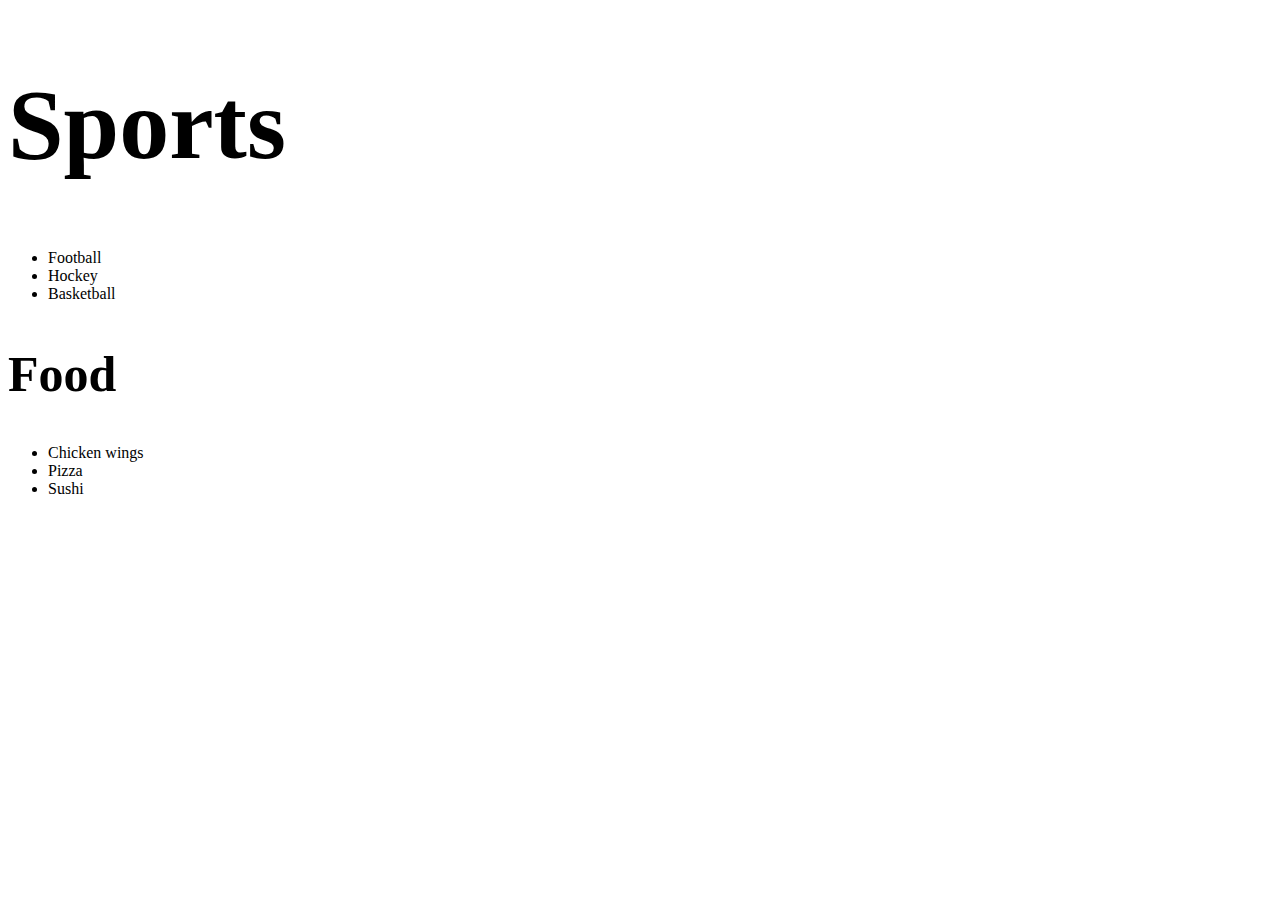
==== articles.html @ 61eac607 "created second page" ====
<!DOCTYPE html>
<html>
  <head>
    <meta charset=“utf-8” />
    <title> Articles </title>
  </head>
  <body>
    <style>
      h1 { 
        font-size: 100px;
         }
      </style>
      <h1>
        Sports
      </h1>
   
    <p>
      <ul>
        <li>Football</li>
        <li>Hockey</li>
        <li>Basketball</li>
      </ul>    
    </p>
    <style>
      h2 { 
        font-size: 50px;
         }
      </style>
      <h2>
        Food
      </h2>
    <p>
      <ul>
        <li>Chicken wings</li>
        <li>Pizza</li>
        <li>Sushi</li>
      </ul> 
    </p>
  </body>
</html>
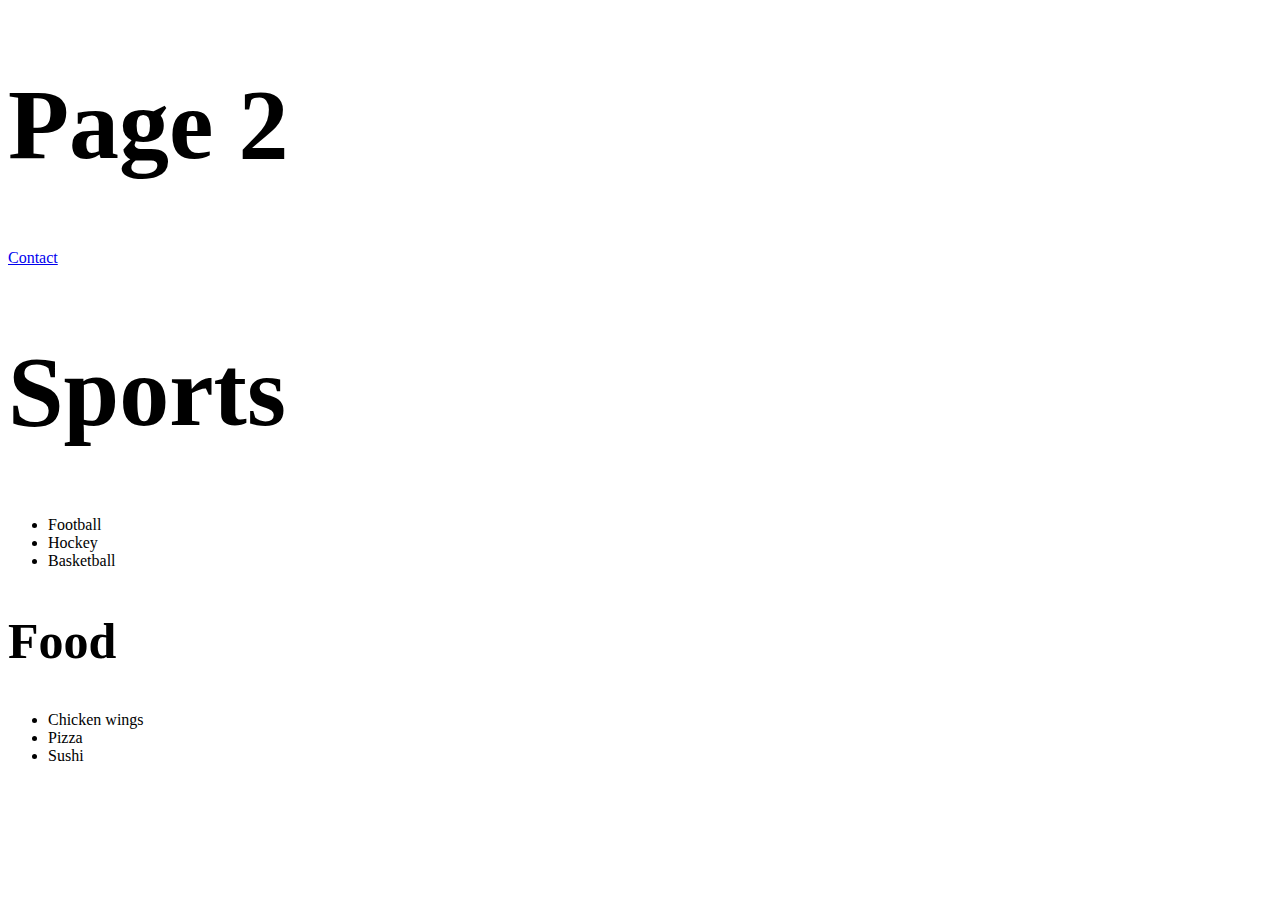
==== commit 62a4981f: "added url switch" ====
--- a/articles.html
+++ b/articles.html
@@ -4,6 +4,10 @@
     <meta charset=“utf-8” />
     <title> Articles </title>
   </head>
+  <body>
+    <h1>Page 2</h1>
+    <a href="file:///Users/ashertitus/Documents/GitHub/ajtitus_HW6/Untitled/articles.html">Contact</a>
+  </body>
   <body>
     <style>
       h1 { 
@@ -12,8 +16,7 @@
       </style>
       <h1>
         Sports
-      </h1>
-   
+      </h1> 
     <p>
       <ul>
         <li>Football</li>
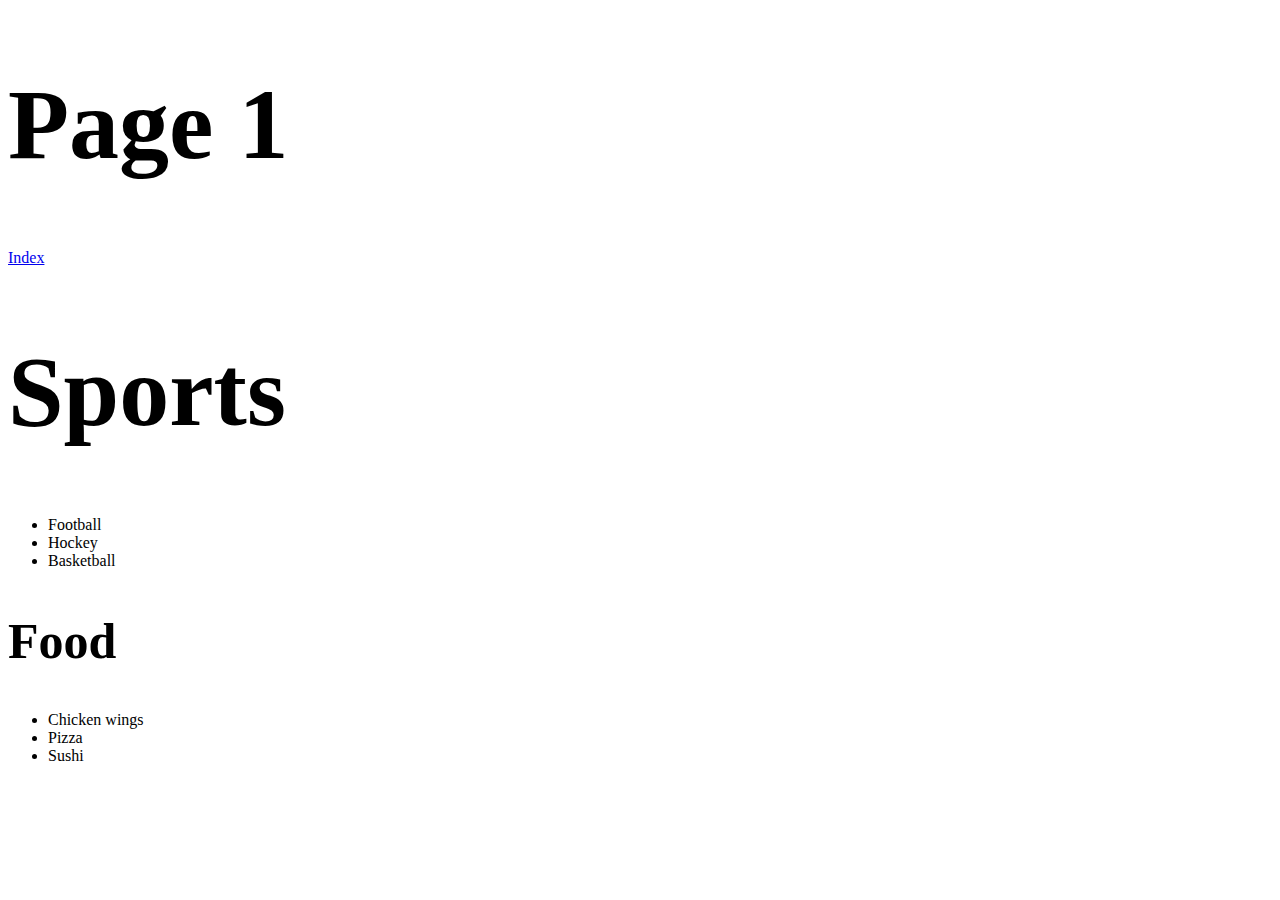
==== commit c41a70b9: "urlFinal" ====
--- a/articles.html
+++ b/articles.html
@@ -5,8 +5,8 @@
     <title> Articles </title>
   </head>
   <body>
-    <h1>Page 2</h1>
-    <a href="file:///Users/ashertitus/Documents/GitHub/ajtitus_HW6/Untitled/articles.html">Contact</a>
+    <h1>Page 1</h1>
+    <a href="file:///Users/ashertitus/Documents/GitHub/ajtitus_HW6/Untitled/index.html">Index</a>
   </body>
   <body>
     <style>
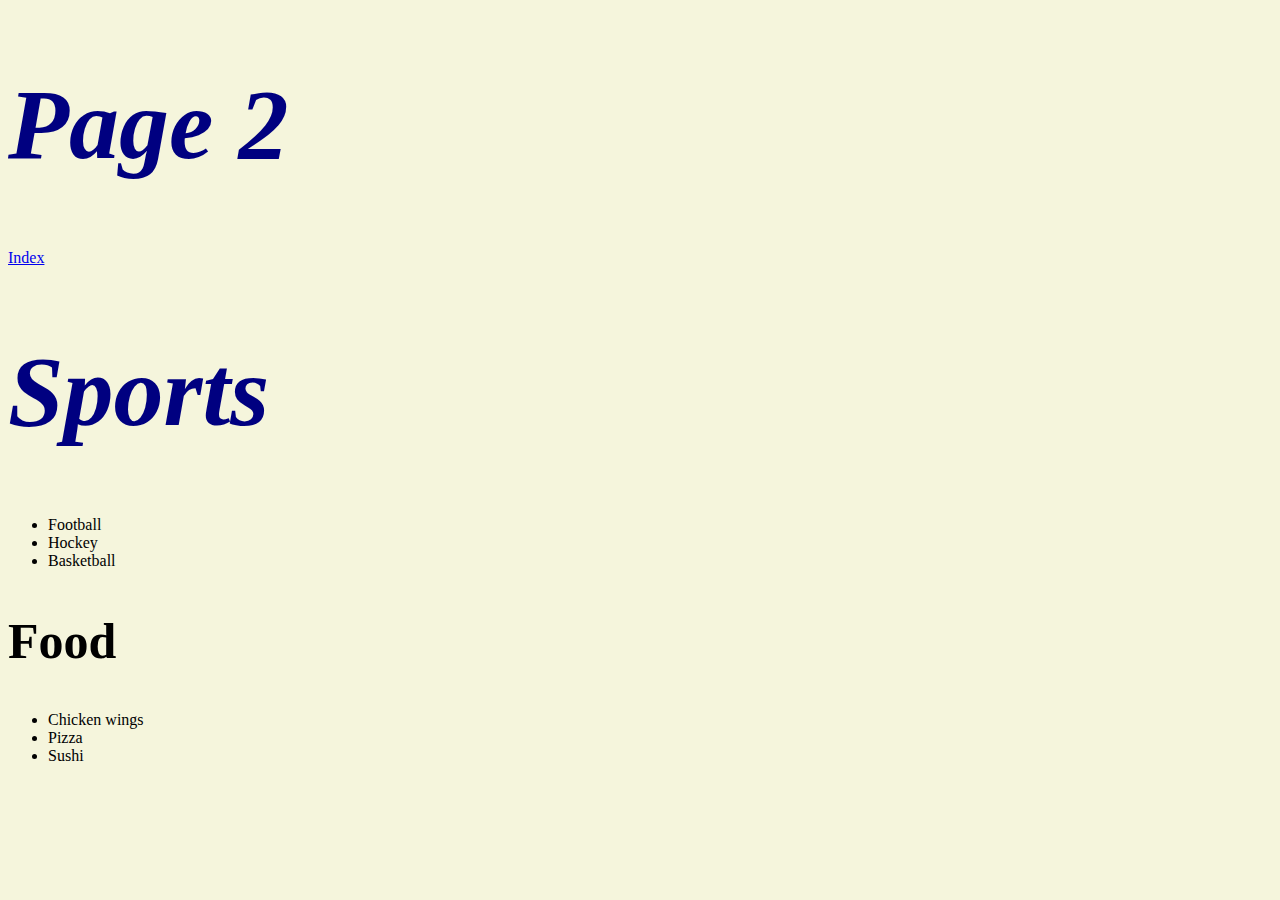
==== commit 94c429cc: "finalStep" ====
--- a/articles.html
+++ b/articles.html
@@ -1,11 +1,12 @@
 <!DOCTYPE html>
 <html>
   <head>
+    <link rel="stylesheet" href="styles.css">
     <meta charset=“utf-8” />
     <title> Articles </title>
   </head>
   <body>
-    <h1>Page 1</h1>
+    <h1>Page 2</h1>
     <a href="file:///Users/ashertitus/Documents/GitHub/ajtitus_HW6/Untitled/index.html">Index</a>
   </body>
   <body>
--- a/styles.css
+++ b/styles.css
@@ -0,0 +1,19 @@
+body {
+    background-color: beige ;
+}
+
+h1 {
+    color: navy;
+    font-style: italic;
+}
+
+/* CSS classes */
+
+/* CSS IDs */
+#page_title {
+    color: blueviolet;
+    font-weight: bold;
+    font-size: 3rem;
+    border: 1PX black;
+    padding: 25px;
+}
